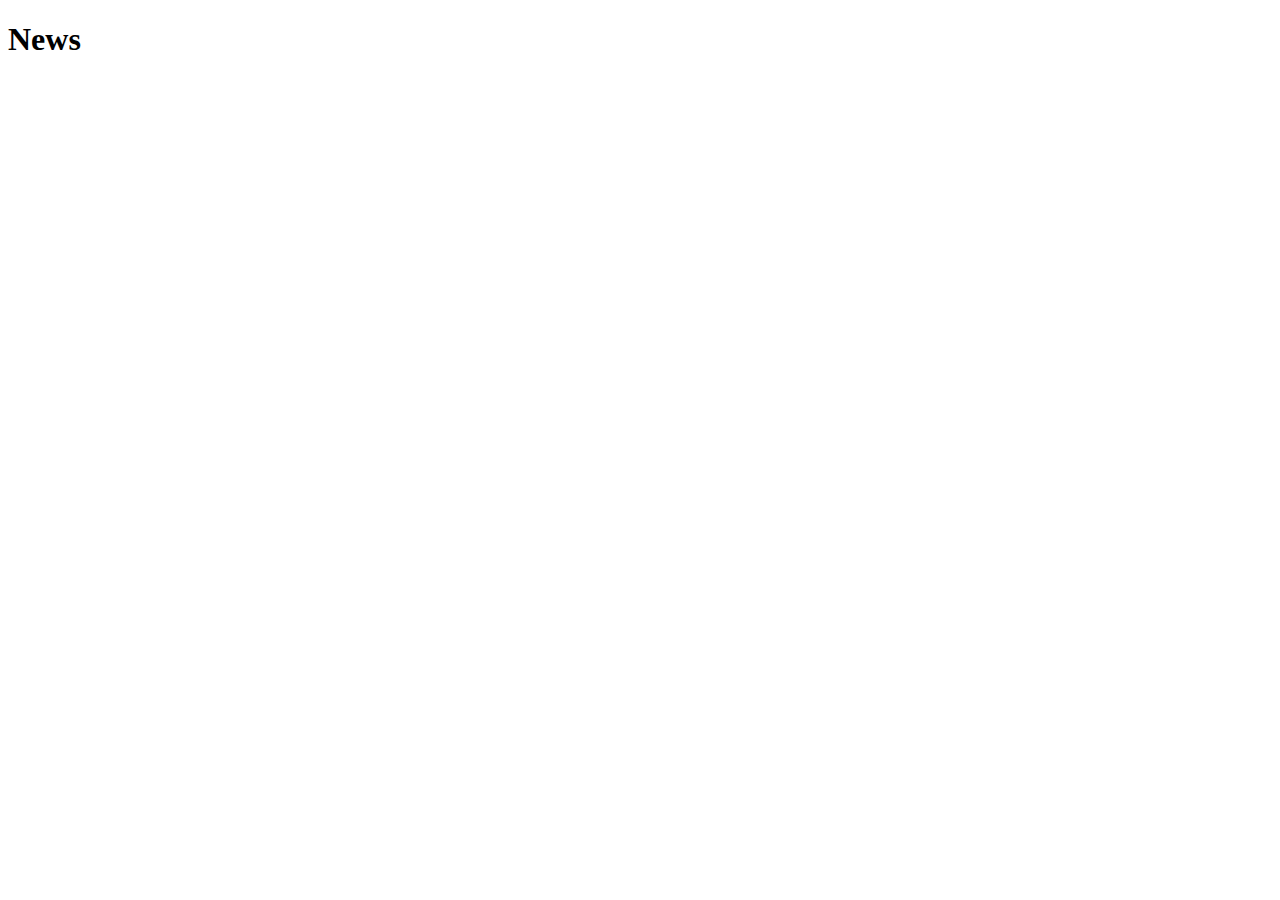
==== news.html @ ad58c872 "Add files via upload" ====
<!DOCTYPE html>
<html lang="en">
<head>
    <meta charset="UTF-8">
    <meta http-equiv="X-UA-Compatible" content="IE=edge">
    <meta name="viewport" content="width=device-width, initial-scale=1.0">
    <title>Document</title>
</head>
<body>
    <h1>News</h1>
</body>
</html>
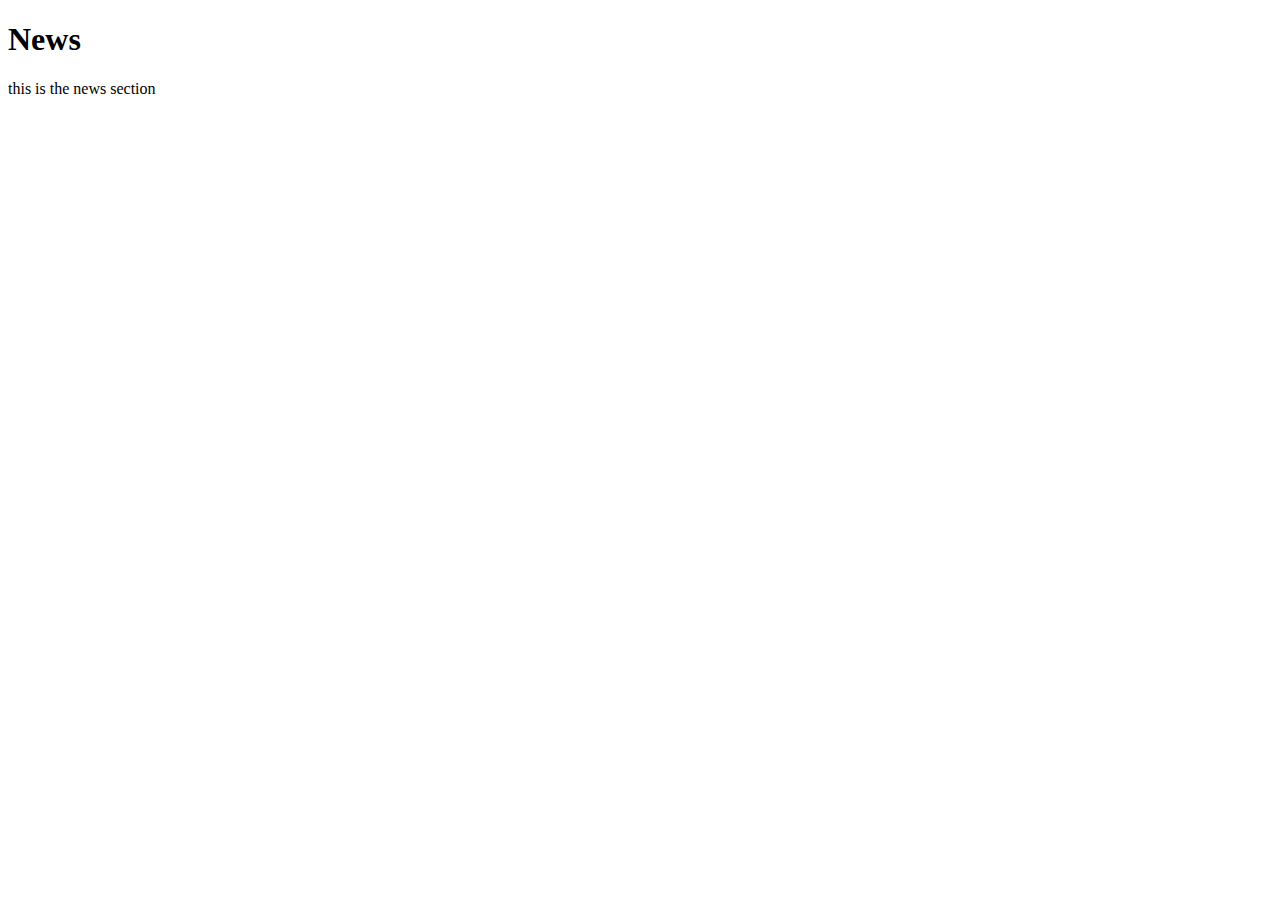
==== commit 2b0cb56c: "news" ====
--- a/news.html
+++ b/news.html
@@ -8,5 +8,6 @@
 </head>
 <body>
     <h1>News</h1>
+    <p> this is the news section</p>
 </body>
 </html>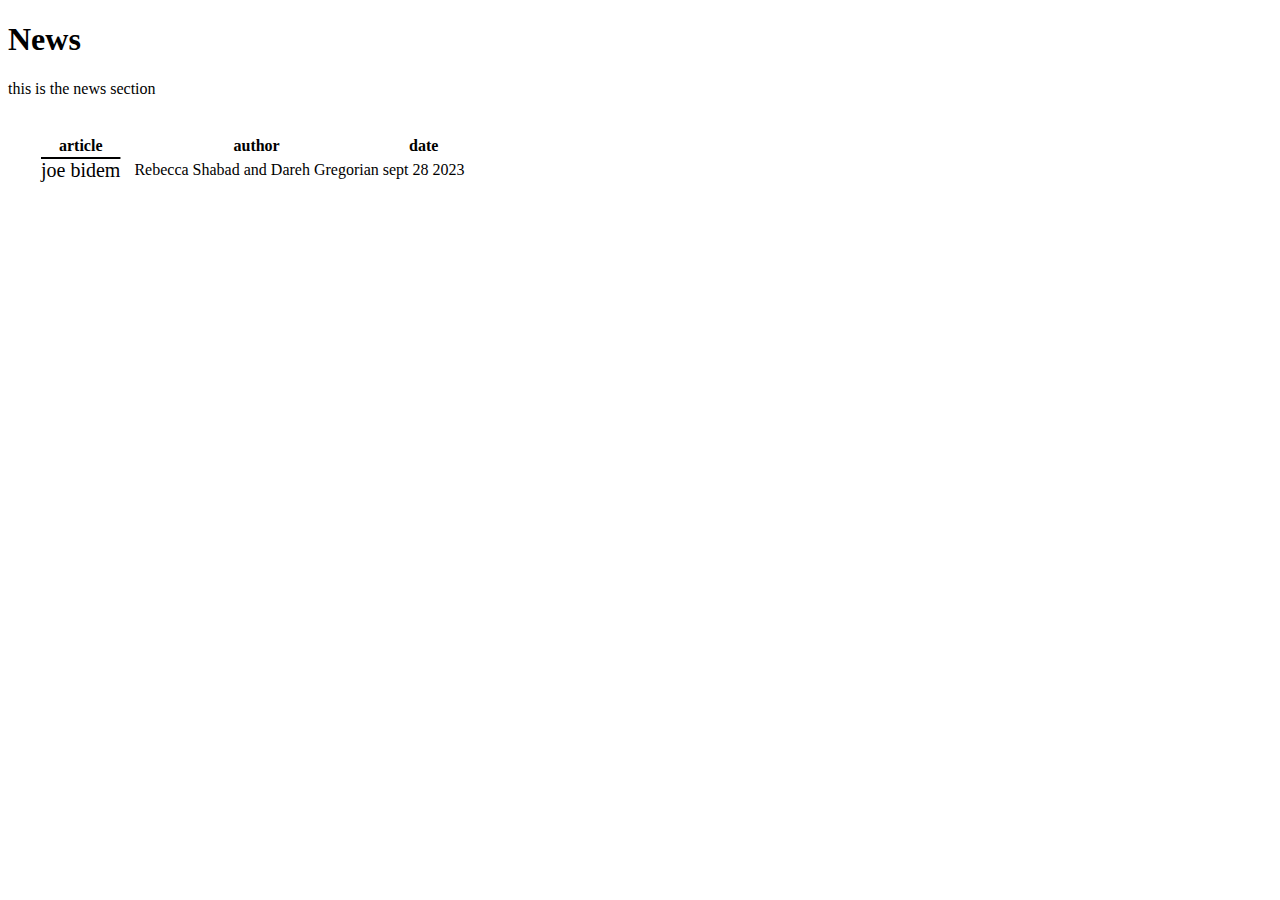
==== commit 86e232bd: "10" ====
--- a/news.html
+++ b/news.html
@@ -5,9 +5,28 @@
     <meta http-equiv="X-UA-Compatible" content="IE=edge">
     <meta name="viewport" content="width=device-width, initial-scale=1.0">
     <title>Document</title>
+    <link rel="stylesheet" href="styles.css">
 </head>
 <body>
     <h1>News</h1>
     <p> this is the news section</p>
+    <table>
+        <tr>
+            <th>
+                article
+            </th>
+            <th>
+                author
+            </th>
+            <th>
+                date
+            </th>
+        </tr>
+        <tr>
+            <td><a href="https://www.nbcnews.com/politics/congress/house-republicans-hold-first-hearing-biden-impeachment-inquiry-rcna117657">joe bidem</a></td>
+            <td>Rebecca Shabad and Dareh Gregorian</td>
+            <td>sept 28 2023</td>
+        </tr>
+    </table>
 </body>
 </html>--- a/styles.css
+++ b/styles.css
@@ -0,0 +1,53 @@
+a {
+    border-radius: 4px;
+
+    text-decoration: overline;
+    font-size: 20px;
+    color: black;
+    padding: 10px;
+}
+
+a:hover {
+    text-decoration:none;
+}
+
+nav {
+    font-family: 'Franklin Gothic Medium', 'Arial Narrow', Arial, sans-serif;
+    text-align: center;
+}
+.gugle {
+    margin-left: 100px;
+    margin-right: 100px;
+    background-color: red;
+    padding: 40px;
+    border-radius: 3px;
+    color: white;
+    text-align: center;
+    font-size: 60px;
+    font-family: Verdana, Geneva, Tahoma, sans-serif;
+    font-style: oblique;
+}
+main {
+    margin: 40px;
+    display: flex;
+}
+
+.zmaj {
+    padding-left: 10px;
+}
+footer {
+    padding: 20px;
+    width: 100%;
+    text-align: center;
+    position: absolute;
+    background-color: grey;
+    bottom: 0;
+}
+.coolcat {
+    width: 50px;
+    height: 100px;
+}
+
+table {
+    padding: 20px;
+}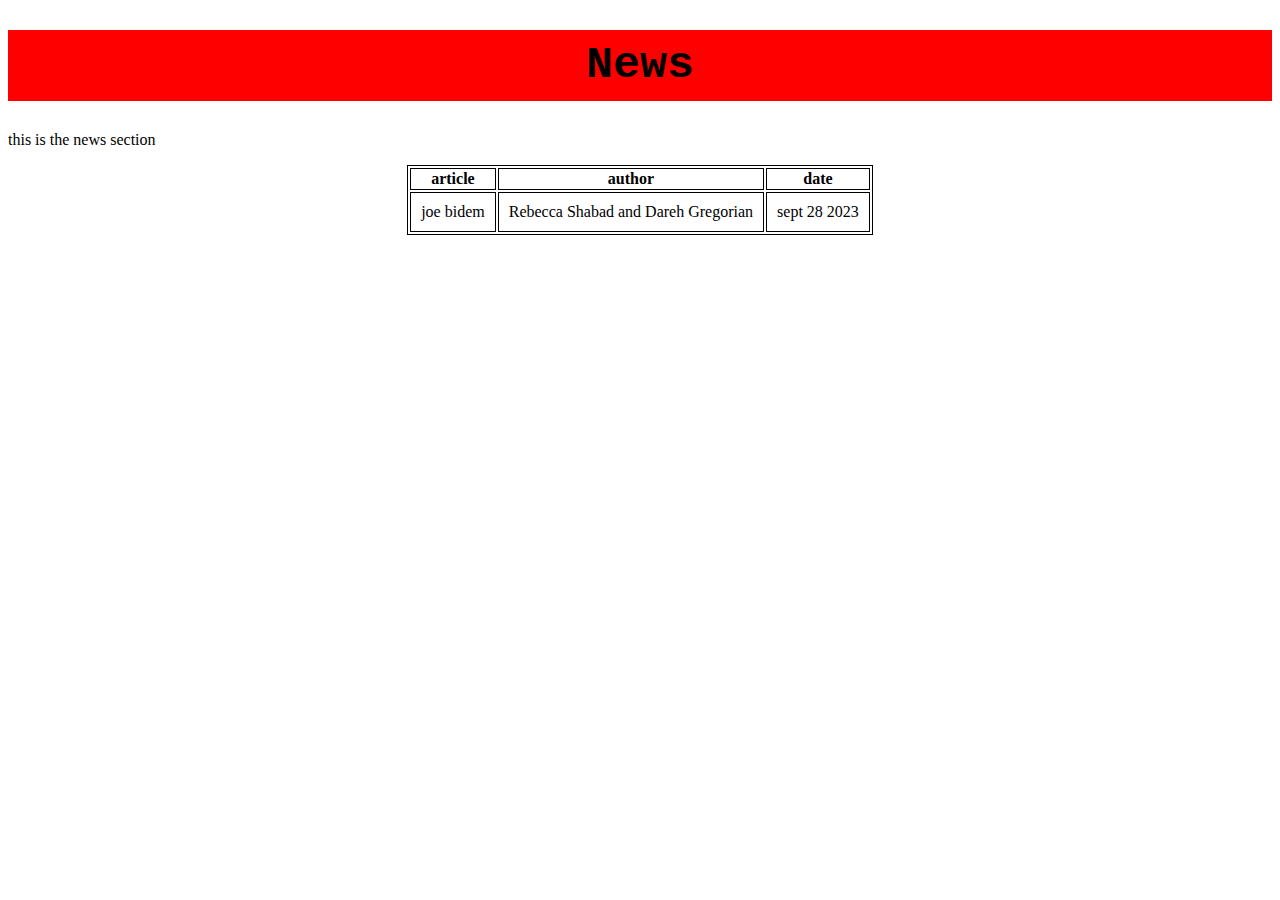
==== commit 46ca3a17: "11" ====
--- a/news.html
+++ b/news.html
@@ -5,7 +5,7 @@
     <meta http-equiv="X-UA-Compatible" content="IE=edge">
     <meta name="viewport" content="width=device-width, initial-scale=1.0">
     <title>Document</title>
-    <link rel="stylesheet" href="styles.css">
+    <link rel="stylesheet" href="styles/news.css">
 </head>
 <body>
     <h1>News</h1>
--- a/styles/news.css
+++ b/styles/news.css
@@ -0,0 +1,30 @@
+h1 {
+    font-family: 'Courier New', Courier, monospace;
+    text-align: center;
+    background-color: red;
+    padding: 10px;
+    font-size: 45px;
+}
+
+table {
+    margin-left: auto;
+    margin-right: auto;
+    border: 1px solid black;
+}
+
+tr {
+    border: 1px solid black;
+}   
+
+th {
+    border: 1px solid black;
+}
+
+td {
+    border: 1px solid black;
+    padding: 10px;
+}
+a {
+    text-decoration: none;
+    color: black;
+}